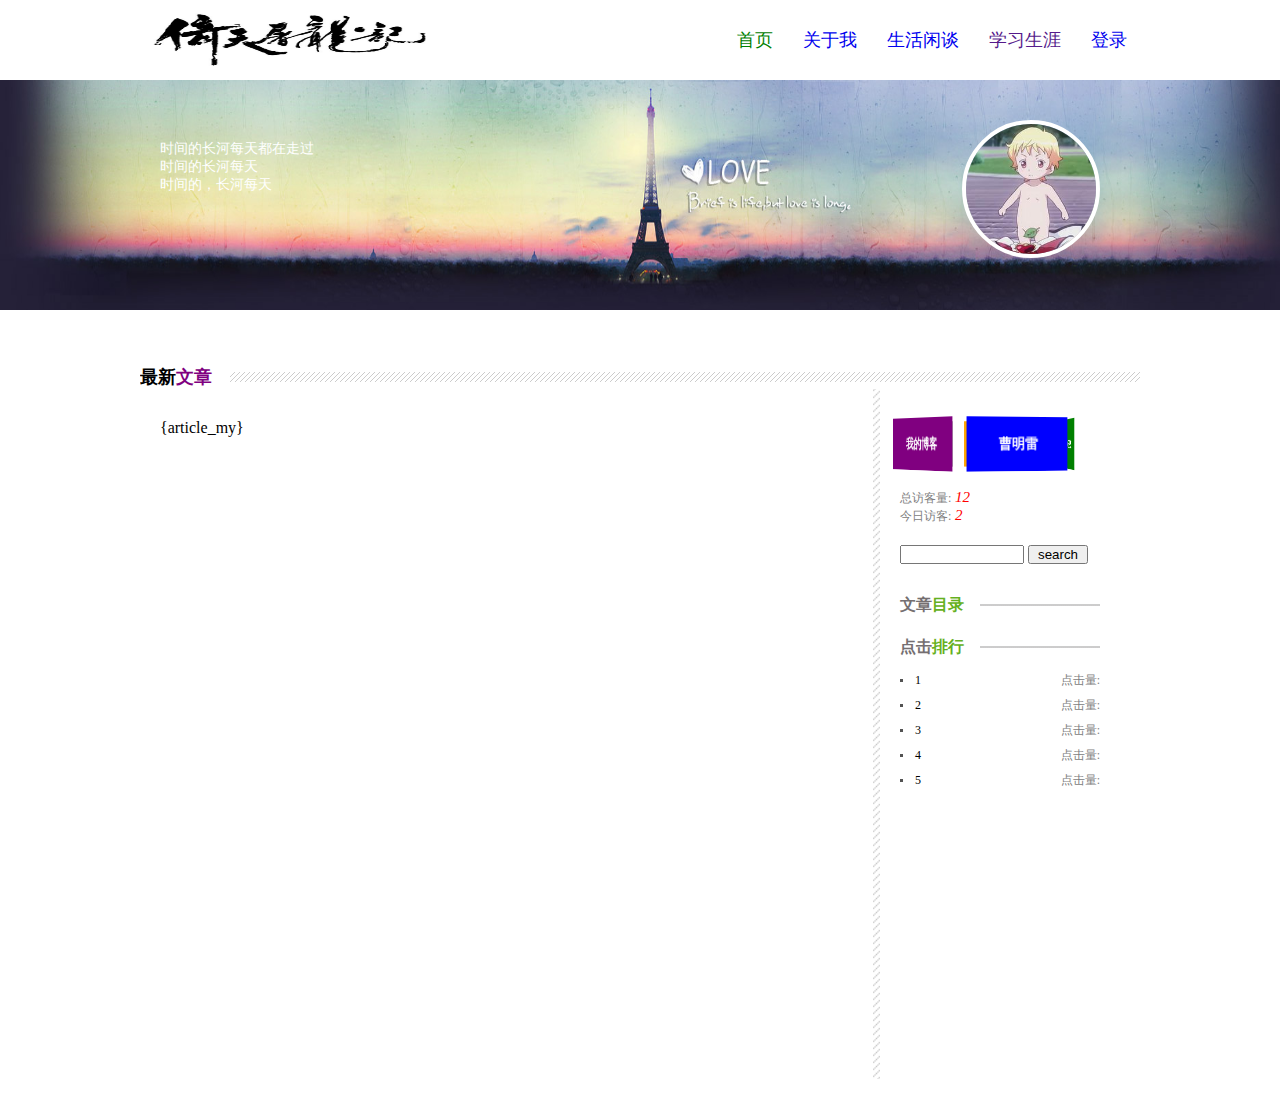
==== template/show.html @ 487b4580 "在服务器端渲染文章html页面" ====
<!DOCTYPE html>
<html lang="en">
<head>
  <meta charset="UTF-8">
  <meta name="viewport" content="width=device-width, initial-scale=1.0">
  <meta http-equiv="X-UA-Compatible" content="ie=edge">
  <title>Document</title>
  <link rel="stylesheet" href="/static/css3/all.css">
  <link rel="stylesheet" href="/static/css3/main.css">
</head>
<body>
  <div id="all">
    <div id="header">
      <div class="logo">
        <a href="/" >
          <img src="/static/image/logo.jpg">
        </a>
      </div>
      <nav class="header_nav">
        <a href="main1.html" class="header_link top_current">
          <span>首页</span>
          <span>Protal</span>
        </a>
        <a href="about.html" class="header_link">
          <span>关于我</span>
          <span>About</span>
        </a>
        <a href="life.html" class="header_link">
          <span>生活闲谈</span>
          <span>Study</span>
        </a>
        <a href="" class="header_link">
          <span>学习生涯</span>
          <span>Life</span>
        </a>
        <a href="login.html" class="header_link">
          <span>登录</span>
          <span>sign in</span>
        </a>
      </nav>
    </div>
    <div id="banner">
      <div class="banner_all">
        <div class="banner_text">
          <p>时间的长河每天都在走过</p>
          <p>时间的长河每天</p>
          <p>时间的，长河每天</p>
        </div>
        <div class="myInfor">
          <a href="">
            <span class="name">曹明雷</span>
          </a>
        </div>
      </div>
    </div>
    <div id="anticle">
      <div class="an_title">
        <h2>最新<span>文章</span></h2>
      </div>
      <div class="an_left">
        <div class="my_body">
          <div class="mymargin">{article_my}</div>
        </div>
        <a href="#" class="more">加载更多>></a>
      </div>
      <div class="an_right">
        <div class="r_content">
          <div class="wrap">
            <div id="container" style="transform:rotateY(0deg)">
              <div class="box demo1" style="transform:rotateY(0deg) translateZ(80px)"><b><a>曹明雷</a></b></div>
              <div class="box demo2" style="transform:rotateY(72deg) translateZ(80px)"><b><a>1996-07-04</a></b></div>
              <div class="box demo3" style="transform:rotateY(144deg) translateZ(80px)"><b><a>哈尔滨理工大学</a></b></div>
              <div class="box demo4" style="transform:rotateY(216deg) translateZ(80px)"><b><a>学生</a></b></div>
              <div class="box demo5" style="transform:rotateY(288deg) translateZ(80px)"><b><a>我的博客</a></b></div>
            </div>
          </div>
          <!--<div class="des_resolve">我的摩天轮</div>-->
          <div class="visitor">
            <span>总访客量:<i class="vis">    12</i></span>
            <br/>
            <span>今日访客:<i class="vis">    2</i></span>
          </div>
          <div class="search">
            <input type="text"/>
            <button>search</button>
          </div>
          <div class="s_content">

          </div>
          <div class="blank">
            <h3><p>文章<span style="color:#65b020">目录</span></p></h3>
          </div>
          <ul class="title_index1">
          </ul>
          <div class="blank">
            <h3>
              <p>点击<span style="color:#65b020">排行</span></p>
            </h3>
          </div>
          <ul class="title_index">
            <li><a href="#">1</a><span>点击量:<i style="color:red"></i></span></li>
            <li><a href="#">2</a><span>点击量:<i style="color:red"></i></span></li>
            <li><a href="#">3</a><span>点击量:<i style="color:red"></i></span></li>
            <li><a href="#">4</a><span>点击量:<i style="color:red"></i></span></li>
            <li><a href="#">5</a><span>点击量:<i style="color:red"></i></span></li>
          </ul>
        </div>
      </div>
    </div>
  </div>
  <script src="/static/js/show.js">
  </script>
</body>
</html>
---- static/css3/all.css ----
*{
  margin:0;
  padding:0;
}
a{
  text-decoration: none;
}
#header{
  width:1000px;
  height:80px;
  margin:auto;
  overflow:hidden;
}
.logo a{
  position:absolute;
  display:block;
  width:300px;
  height:60px;
  margin-top:10px;
}
.logo a img{
  width:300px;
  height:60px;
}
.header_nav{
  float:right;
  margin-top: 30px;
  overflow: hidden;
}
.header_link{
  display:inline-block;
  padding:0 8px;
  margin:0 5px;
  font-size: 18px;
  line-height: 20px;
}
.header_link span:first-child{
  display:block;
}
.header_link span:last-child{
  display:block;
  font-size: 12px;
  color:grey;
  transition:all 0.5s linear;
  transform: translateY(-100%);
  opacity: 0;
  text-align: center;
}
.header_link:hover span:last-child{
  transform:translateY(0px);
  opacity:1;
  text-align: center;
}
.top_current{
  color:green;
}
#myanticle{
  width:1000px;
  margin:auto;
  overflow: hidden;
}
.slogan{
  border-bottom: 1px solid rgb(233,233,233);
}
.slogan p{
  padding:7px;
  font-size: 15px;
  text-align: right;
}
.r_content{
  float:left;
  padding:10px;
  width:200px;
}
.search input{
  width:120px;
}
.search button{
  display:inline-block;
  width:60px;
}
.s_content{
  text-align: center;
  overflow: hidden;
  margin-top:20px;
  line-height: 25px;
  color: white;
  cursor: pointer;
}
.s_content1{
  float:left;
  width:70px;
  padding:5px;
  background:url("../image/bg.jpeg");
  border-radius: 5px;
}
.s_content2{
  float:left;
  margin-left:10px;
  width:70px;
  padding:5px;
  background-color: lightBlue;
  border-radius: 5px;
}
---- static/css3/main.css ----
li{
  list-style: none;
}
#banner{
  background: url("../image/banner_top.jpg") no-repeat;
  background-size: 1300px 230px;
  height:265px;
}
.banner_all{
  width:1000px;
  margin:auto;
  overflow: hidden;
}
.banner_text{
  width:350px;
  float:left;
  margin:60px 0 0 20px;
  font-size: 14px;
  color:white;
}
.myInfor{
  float:right;
  margin:40px;
  width:130px;
  height:130px;
  overflow: hidden;
  border:solid 4px white;
  border-radius: 100%;
  transition: all .5s ease-in-out;
}
.myInfor:hover{
  transform:rotate(360deg);
}
.myInfor:hover .name{
  margin-top: 0px;
}
.myInfor a{
  background: url("../image/head.jpg");
  display:block;
  width:130px;
  padding-top:93px;
  background-size: 130px 130px;
}
.myInfor a span{
  display:block;
  width:130px;
  height:55px;
  padding-top: 8px;
  margin-top:63px;
  background: rgba(0,0,0,.5);
  text-align: center;
  transition: all .2s ease-in-out;
  color:white;
}
.visitor{
  font-size: 12px;
  color:grey;
  margin-bottom: 20px;
}
.vis{
  font-size: 15px;
  color:red;
}
a{
  text-decoration: none;
  cursor: pointer;
}
.wrap{
  position:relative;
  margin:20px auto ;
  width:100px;
  perspective: 900px;
  min-height:50px;
  font-size: 15px;
}
#container{
  position:absolute;
  left:90%;
  margin-left:-102px;
  height:50px;
  width:100px;
  transform-style: preserve-3d;
  transition: all 1s ease-in-out;
}
.box{
  position:absolute;
  bottom: 0;
  width:100px;
  height:50px;
  line-height: 50px;
  text-align: center;
  font-size:13px;
  color:white;
}
.demo1{background-color:blue;}
.demo2{background-color:green;}
.demo3{background-color:orange;}
.demo4{background-color:grey;}
.demo5{background-color:purple;}
.des_resolve{
  padding-left:40px;
  font-weight: bold;
  color:purple;
  font-size: 13px;
  margin-bottom: 10px;
}
#anticle{
  width:1000px;
  margin:20px auto;
  overflow: hidden;
}
.an_title{
  width：1000px;
  font-weight: bold;
  background: url("../image/line.jpg") repeat-x 20px;
}
.an_title span{
  color:purple;
}
.an_title h2{
  background: white;
  font-size: 18px;
  width:90px;
}
.an_left{
  float:left;
  width:740px;
  background: url("../image/line.jpg") repeat-y  right center ;
  background-size: 7px;
}
.an_l_title{
  margin-top: 30px;
}
.an_l_title h3{
  display:inline-block;
  font-size: 15px;
  font-weight:bold;
}
.an_l_title span{
  background: url("../image/new.gif") no-repeat center ;
  padding-left:50px;
}
.an_l_body{
  margin-top:10px;
  margin-bottom:10px;
  overflow: hidden;
}
.an_l_body a{
  float:left;
}
.an_l_body a img{
  padding:4px;
  width:175px;
  height:100px;
  transition: all 0.5s ease-out;
}
.an_l_body a img:hover{
  transform: scale(1.05,1.05);
}
.an_l_body .content{
  float:left;
  padding:15px;
  color:#756F71;
  font-size: 15px;
  line-height: 20px;
  height:40px;
}
.read{
  float:right;
  background: #fd8a61;
  color:white;
  font-size: 12px;
  cursor:pointer;
  padding:5px 10px;
  margin-top:80px;
  margin-right:60px;
}
.an_l_foot{
  width:680px;
  background-color: rgb(230,230,230);
  font-size: 12px;
  color:#838383;
}
.an_l_foot p{
  padding:10px;
}
.an_l_foot span{
  padding-right:15px;
}
.an_right{
  float:right;
  width:250px;
}
.more{
  display:none;
}
.my_body{
  height:690px;
  overflow: hidden;
}
.blank{
  margin:10px auto;
  background: url("../image/r_title_bg.jpg") repeat-x center;
  color:#756f71;
  font-weight: bold;
  font-size: 14px;
}
.blank p{
  width:80px;
  background-color: white;
  padding:0;
}
.title_index1{
  max-height: 270px;
  list-style: none;
  background: url("../image/ph.jpg") no-repeat left 8px;
  overflow: hidden;
}
.title_index1 li{
  height:30px;
  line-height: 33px;
  border-bottom:1px #CCC dotted;
  padding-left:24px;
  font-size: 12px;
}
.title_index1 li a{
  color:black;
}
.title_index{
  list-style: none;
}
.title_index li{
  background: url("../image/li.jpg") no-repeat left center;
  padding-left:15px;
  height:25px;
  line-height: 25px;
  font-size: 12px;
}
.title_index li a{
  color:black;
}
.title_index li span{
  float:right;
  color:grey;
}
.mymargin{
  margin:30px 20px;
}
.reivew{
  margin:20px;
  border:1px solid #e74851;
  border-radius:3px;
}
.review_content{
  border:none;
  padding:20px 0px 0px 10px;
  width:98%;
  resize: none;
  height:80px;
}
.review_name{
  float: left;
  margin-top:30px;
  width:200px;
}
.review_name input{
  width:80px;
}
.re_btn{
  margin-top:30px;
  float:right;
  height: 30px;
  width:100px;
  cursor: pointer;
  background:url("../image/btn.png") no-repeat;
}
.loadReview{
  margin: 100px 20px 0 20px;
  color:#e74851;
}
.review_title{
  padding-bottom: 4px;
  border-bottom: 1px solid #e74851;
}
.review_title span{
  font-size: 15px;
  padding:5px;
  border:1px solid #e74851;
  border-radius: 10px;
  border-bottom: none;
}
.review_number{
  float:right;
}
.review_number i{
  font-size: 20px;
  padding-right:3px;
}
.showReview{
  margin:50px 20px 0 20px;
  padding-bottom: 30px;
  border-bottom: 1px dotted grey;
}
.reviewName{
  color:#e74851;
  font-size:15px;
}
.reviewTime{
  float:right;
  color:grey;
  font-size:12px;
}
.showContent{
  font: 12px "宋体", Arial, Helvetica, sans-serif;
}
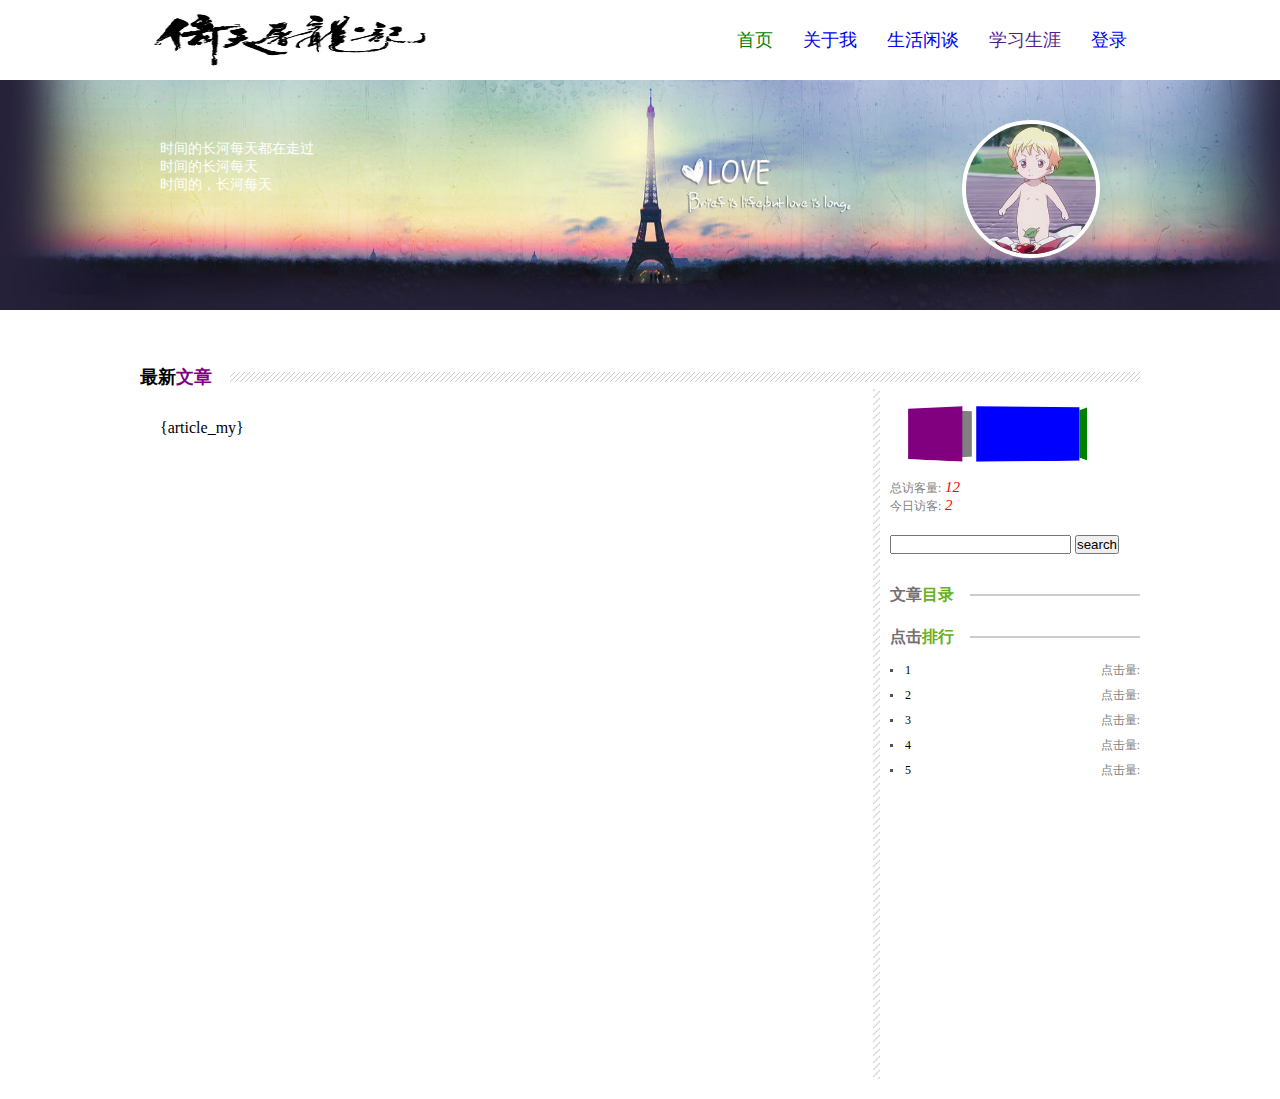
==== commit f9427510: "前端博主信息动态获取" ====
--- a/template/show.html
+++ b/template/show.html
@@ -48,7 +48,7 @@
         </div>
         <div class="myInfor">
           <a href="">
-            <span class="name">曹明雷</span>
+            <span class="name"></span>
           </a>
         </div>
       </div>
@@ -67,11 +67,11 @@
         <div class="r_content">
           <div class="wrap">
             <div id="container" style="transform:rotateY(0deg)">
-              <div class="box demo1" style="transform:rotateY(0deg) translateZ(80px)"><b><a>曹明雷</a></b></div>
-              <div class="box demo2" style="transform:rotateY(72deg) translateZ(80px)"><b><a>1996-07-04</a></b></div>
-              <div class="box demo3" style="transform:rotateY(144deg) translateZ(80px)"><b><a>哈尔滨理工大学</a></b></div>
-              <div class="box demo4" style="transform:rotateY(216deg) translateZ(80px)"><b><a>学生</a></b></div>
-              <div class="box demo5" style="transform:rotateY(288deg) translateZ(80px)"><b><a>我的博客</a></b></div>
+              <div class="box demo1" style="transform:rotateY(0deg) translateZ(80px)"><b><a></a></b></div>
+              <div class="box demo2" style="transform:rotateY(72deg) translateZ(80px)"><b><a></a></b></div>
+              <div class="box demo3" style="transform:rotateY(144deg) translateZ(80px)"><b><a></a></b></div>
+              <div class="box demo4" style="transform:rotateY(216deg) translateZ(80px)"><b><a></a></b></div>
+              <div class="box demo5" style="transform:rotateY(288deg) translateZ(80px)"><b><a></a></b></div>
             </div>
           </div>
           <!--<div class="des_resolve">我的摩天轮</div>-->
@@ -108,7 +108,17 @@
       </div>
     </div>
   </div>
-  <script src="/static/js/show.js">
+  <script src="/static/js/show.js"></script>
+  <script src="/static/js/getInfo.js"></script>
+  <script>
+      getInfo_global.__proto__.callback = function(r){
+      document.getElementsByClassName('myInfor')[0].firstElementChild.
+        firstElementChild.innerText = r.result.name;
+      document.getElementsByClassName('demo1')[0].innerText = r.result.name;
+      document.getElementsByClassName('demo2')[0].innerText = r.result.birthday;
+      document.getElementsByClassName('demo3')[0].innerText = r.result.school;
+      document.getElementsByClassName('demo4')[0].innerText = r.result.name;
+    }
   </script>
 </body>
 </html>
--- a/static/css3/all.css
+++ b/static/css3/all.css
@@ -5,27 +5,95 @@
 a{
   text-decoration: none;
 }
-#header{
-  width:1000px;
-  height:80px;
-  margin:auto;
-  overflow:hidden;
+@media screen and (max-width:430px){
+  #header{
+    width:400px;
+    height:40px;
+    margin:auto;
+    overflow:hidden;
+  }
+  .header_nav{
+    display:none;
+  }
+  .my_nav{
+    float:right;
+    margin-top:10px;
+    width:25px;
+    height:5px;
+    color:red;
+    border-top:10px double;
+    border-bottom: 3px solid;
+    cursor: pointer;
+  }
+  .logo a{
+    position:absolute;
+    display:block;
+    width:100px;
+    height:60px;
+    margin-left:-20px;
+  }
+  .logo a img{
+    width:100px;
+    height:40px;
+  }
+  #tilt{
+    position:absolute;
+    z-index:3;
+    left:0;
+    top:0;
+    width:100%;
+    height:80px;
+    background-color: white;
+    display:none;
+  }
+  .clickNav{
+    padding:20px 100px;
+    width:100%;
+    margin:auto;
+    overflow: hidden;
+  }
+  .clickNav_s{
+    float:left;
+  }
+  .clickNav_s span{
+    padding-left: 3px;
+  }
+  .navImg{
+    width:40px;
+    height:40px;
+    margin-right:40px;
+  }
+  .closeme{
+    position: absolute;
+    z-index:3;
+    right:20px;
+    top:5px;
+    cursor: pointer;
+  }
 }
-.logo a{
-  position:absolute;
-  display:block;
-  width:300px;
-  height:60px;
-  margin-top:10px;
-}
-.logo a img{
-  width:300px;
-  height:60px;
-}
-.header_nav{
-  float:right;
-  margin-top: 30px;
-  overflow: hidden;
+@media screen and (min-width:431px){
+  #header{
+    width:1000px;
+    height:80px;
+    margin:auto;
+    overflow:hidden;
+  }
+  .header_nav{
+    float:right;
+    margin-top: 30px;
+    overflow: hidden;
+  }
+  .logo a{
+    position:absolute;
+    display:block;
+    width:300px;
+    height:60px;
+    margin-top:10px;
+  }
+  .logo a img{
+    width:300px;
+    height:60px;
+  }
 }
 .header_link{
   display:inline-block;
@@ -67,18 +135,6 @@
   font-size: 15px;
   text-align: right;
 }
-.r_content{
-  float:left;
-  padding:10px;
-  width:200px;
-}
-.search input{
-  width:120px;
-}
-.search button{
-  display:inline-block;
-  width:60px;
-}
 .s_content{
   text-align: center;
   overflow: hidden;
@@ -102,3 +158,26 @@
   background-color: lightBlue;
   border-radius: 5px;
 }
+@media screen and (max-width: 430px){
+  .r_content{
+    padding:10px;
+    width: 95%;
+  }
+  .search{
+    display: none;
+  }
+}
+@media screen and (min-width: 430ox){
+  .r_content{
+    float:left;
+    padding:10px;
+    width:200px;
+  }
+  .search input{
+    width:120px;
+  }
+  .search button{
+    display:inline-block;
+    width:60px;
+  }
+}--- a/static/css3/main.css
+++ b/static/css3/main.css
@@ -1,10 +1,27 @@
 li{
   list-style: none;
 }
-#banner{
-  background: url("../image/banner_top.jpg") no-repeat;
-  background-size: 1300px 230px;
-  height:265px;
+@media screen and (max-width:430px){
+  #banner{
+    display:none;
+  }
+  #anticle{
+    width:100%;
+    margin:10px auto;
+    overflow: hidden;
+  }
+}
+@media screen and (min-width:430px){
+  #banner{
+    background: url("../image/banner_top.jpg") no-repeat;
+    background-size: 1300px 230px;
+    height:265px;
+  }
+  #anticle{
+    width:1000px;
+    margin:20px auto;
+    overflow: hidden;
+  }
 }
 .banner_all{
   width:1000px;
@@ -65,38 +82,6 @@
   text-decoration: none;
   cursor: pointer;
 }
-.wrap{
-  position:relative;
-  margin:20px auto ;
-  width:100px;
-  perspective: 900px;
-  min-height:50px;
-  font-size: 15px;
-}
-#container{
-  position:absolute;
-  left:90%;
-  margin-left:-102px;
-  height:50px;
-  width:100px;
-  transform-style: preserve-3d;
-  transition: all 1s ease-in-out;
-}
-.box{
-  position:absolute;
-  bottom: 0;
-  width:100px;
-  height:50px;
-  line-height: 50px;
-  text-align: center;
-  font-size:13px;
-  color:white;
-}
-.demo1{background-color:blue;}
-.demo2{background-color:green;}
-.demo3{background-color:orange;}
-.demo4{background-color:grey;}
-.demo5{background-color:purple;}
 .des_resolve{
   padding-left:40px;
   font-weight: bold;
@@ -104,11 +89,6 @@
   font-size: 13px;
   margin-bottom: 10px;
 }
-#anticle{
-  width:1000px;
-  margin:20px auto;
-  overflow: hidden;
-}
 .an_title{
   width：1000px;
   font-weight: bold;
@@ -121,12 +101,6 @@
   background: white;
   font-size: 18px;
   width:90px;
-}
-.an_left{
-  float:left;
-  width:740px;
-  background: url("../image/line.jpg") repeat-y  right center ;
-  background-size: 7px;
 }
 .an_l_title{
   margin-top: 30px;
@@ -165,16 +139,6 @@
   line-height: 20px;
   height:40px;
 }
-.read{
-  float:right;
-  background: #fd8a61;
-  color:white;
-  font-size: 12px;
-  cursor:pointer;
-  padding:5px 10px;
-  margin-top:80px;
-  margin-right:60px;
-}
 .an_l_foot{
   width:680px;
   background-color: rgb(230,230,230);
@@ -187,16 +151,8 @@
 .an_l_foot span{
   padding-right:15px;
 }
-.an_right{
-  float:right;
-  width:250px;
-}
 .more{
   display:none;
-}
-.my_body{
-  height:690px;
-  overflow: hidden;
 }
 .blank{
   margin:10px auto;
@@ -254,7 +210,7 @@
 .review_content{
   border:none;
   padding:20px 0px 0px 10px;
-  width:98%;
+  width:90%;
   resize: none;
   height:80px;
 }
@@ -313,3 +269,95 @@
 .showContent{
   font: 12px "宋体", Arial, Helvetica, sans-serif;
 }
+
+@media screen and (max-width: 430px){
+  .an_left{
+    margin: auto;
+    width:98%;
+    background: url("../image/line.jpg") repeat-y  right center ;
+    background-size: 7px;
+  }
+  .an_right{
+    width:98%;
+    margin: auto;
+  }
+  .wrap {
+    display: none;
+    width: 10px;
+  }
+  #container{
+    display: none;
+  }
+  .box{
+    display: none;
+  }
+  .read{
+    float:right;
+    background: #fd8a61;
+    color:white;
+    font-size: 12px;
+    cursor:pointer;
+    padding:5px 10px;
+    margin-right:60px;
+  }
+}
+
+@media screen and (min-width: 430px){
+  .an_left{
+    float:left;
+    width:740px;
+    background: url("../image/line.jpg") repeat-y  right center ;
+    background-size: 7px;
+  }
+  .an_right{
+    float:right;
+    width:250px;
+  }
+  .wrap{
+    position:relative;
+    margin:20px auto ;
+    width:100px;
+    perspective: 900px;
+    min-height:50px;
+    font-size: 15px;
+  }
+  #container{
+    position:absolute;
+    left:90%;
+    margin-left:-102px;
+    height:50px;
+    width:100px;
+    transform-style: preserve-3d;
+    transition: all 1s ease-in-out;
+    transform:rotateY(0deg)
+  }
+  .box{
+    position:absolute;
+    bottom: 0;
+    width:100px;
+    height:50px;
+    line-height: 50px;
+    text-align: center;
+    font-size:13px;
+    color:white;
+  }
+  .demo1{background-color:blue;transform:rotateY(0deg) translateZ(80px);}
+  .demo2{background-color:green;transform:rotateY(72deg) translateZ(80px)}
+  .demo3{background-color:orange;transform:rotateY(144deg) translateZ(80px)}
+  .demo4{background-color:grey;transform:rotateY(216deg) translateZ(80px)}
+  .demo5{background-color:purple;transform:rotateY(288deg) translateZ(80px)}
+  .my_body{
+    height:690px;
+    overflow: hidden;
+  }
+  .read{
+    float:right;
+    background: #fd8a61;
+    color:white;
+    font-size: 12px;
+    cursor:pointer;
+    padding:5px 10px;
+    margin-top:80px;
+    margin-right:60px;
+  }
+}
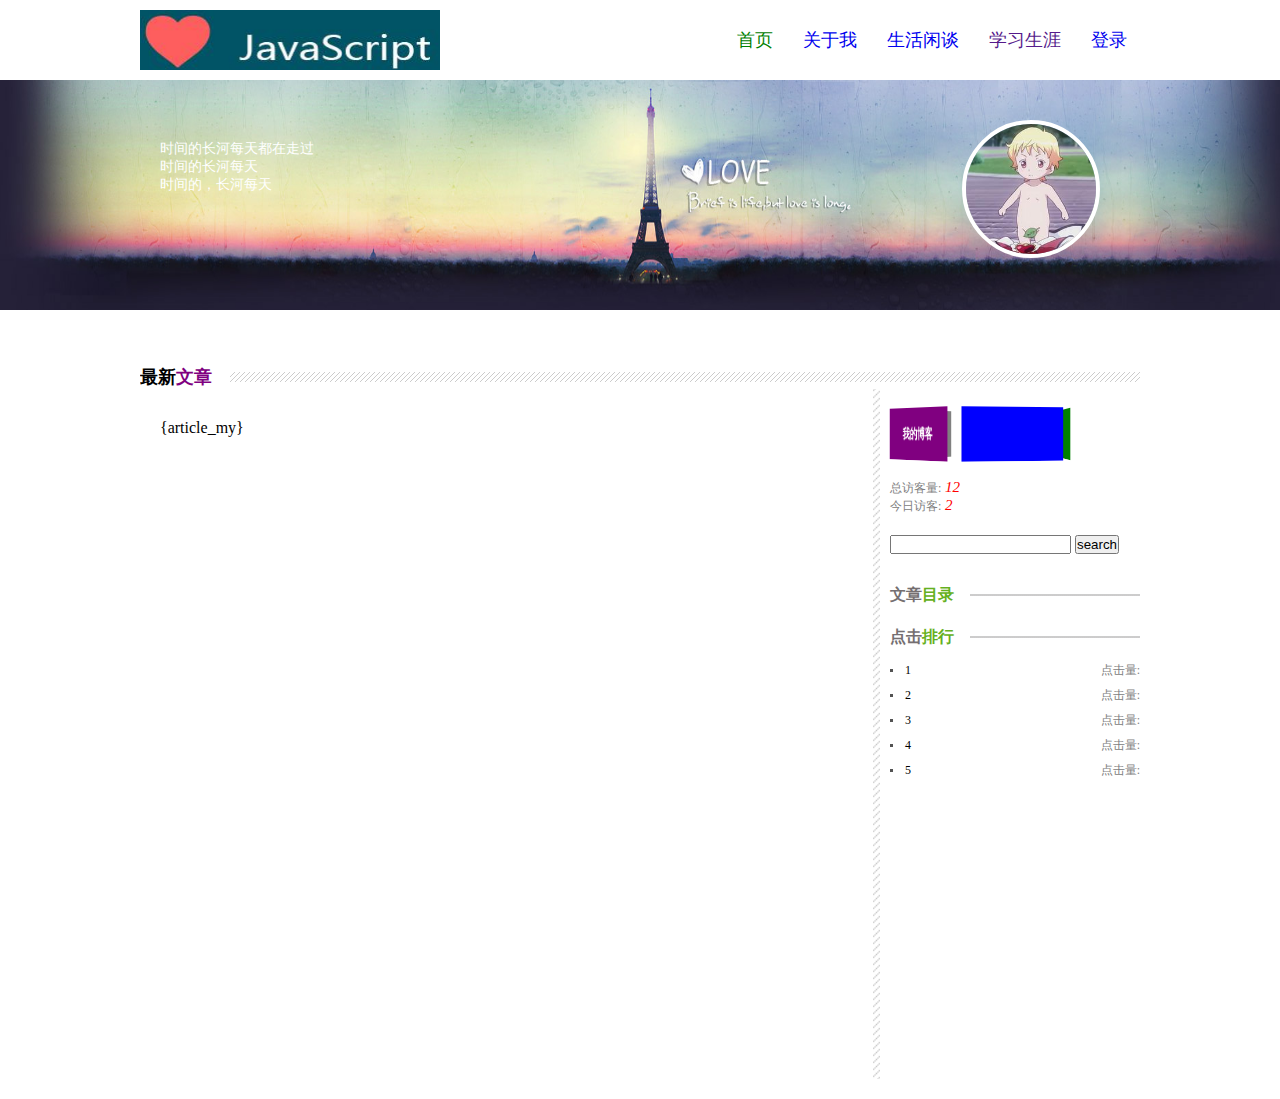
==== commit c357377f: "完善了页面的响应式布局" ====
--- a/template/show.html
+++ b/template/show.html
@@ -13,7 +13,7 @@
     <div id="header">
       <div class="logo">
         <a href="/" >
-          <img src="/static/image/logo.jpg">
+          <img src="/static/image/logo2.png">
         </a>
       </div>
       <nav class="header_nav">
@@ -71,7 +71,7 @@
               <div class="box demo2" style="transform:rotateY(72deg) translateZ(80px)"><b><a></a></b></div>
               <div class="box demo3" style="transform:rotateY(144deg) translateZ(80px)"><b><a></a></b></div>
               <div class="box demo4" style="transform:rotateY(216deg) translateZ(80px)"><b><a></a></b></div>
-              <div class="box demo5" style="transform:rotateY(288deg) translateZ(80px)"><b><a></a></b></div>
+              <div class="box demo5" style="transform:rotateY(288deg) translateZ(80px)"><b><a>我的博客</a></b></div>
             </div>
           </div>
           <!--<div class="des_resolve">我的摩天轮</div>-->
--- a/static/css3/all.css
+++ b/static/css3/all.css
@@ -7,7 +7,7 @@
 }
 @media screen and (max-width:430px){
   #header{
-    width:400px;
+    width:100%;
     height:40px;
     margin:auto;
     overflow:hidden;
@@ -35,6 +35,8 @@
   .logo a img{
     width:100px;
     height:40px;
+    margin-left:25px;
+    margin-top:5px;
   }
   #tilt{
     position:absolute;
@@ -72,6 +74,16 @@
   }
 }
 @media screen and (min-width:431px){
+  #tilt{
+    position:absolute;
+    z-index:3;
+    left:0;
+    top:0;
+    width:100%;
+    height:80px;
+    background-color: white;
+    display:none;
+  }
   #header{
     width:1000px;
     height:80px;
@@ -123,9 +135,8 @@
   color:green;
 }
 #myanticle{
-  width:1000px;
+  width:100%;
   margin:auto;
-  overflow: hidden;
 }
 .slogan{
   border-bottom: 1px solid rgb(233,233,233);
@@ -180,4 +191,4 @@
     display:inline-block;
     width:60px;
   }
-}+}
--- a/static/css3/main.css
+++ b/static/css3/main.css
@@ -133,6 +133,7 @@
 }
 .an_l_body .content{
   float:left;
+  width: 30%;
   padding:15px;
   color:#756F71;
   font-size: 15px;
@@ -298,7 +299,7 @@
     font-size: 12px;
     cursor:pointer;
     padding:5px 10px;
-    margin-right:60px;
+    margin-right:20px;
   }
 }
 
@@ -324,12 +325,11 @@
   #container{
     position:absolute;
     left:90%;
-    margin-left:-102px;
+    margin-left:-120px;
     height:50px;
     width:100px;
     transform-style: preserve-3d;
     transition: all 1s ease-in-out;
-    transform:rotateY(0deg)
   }
   .box{
     position:absolute;
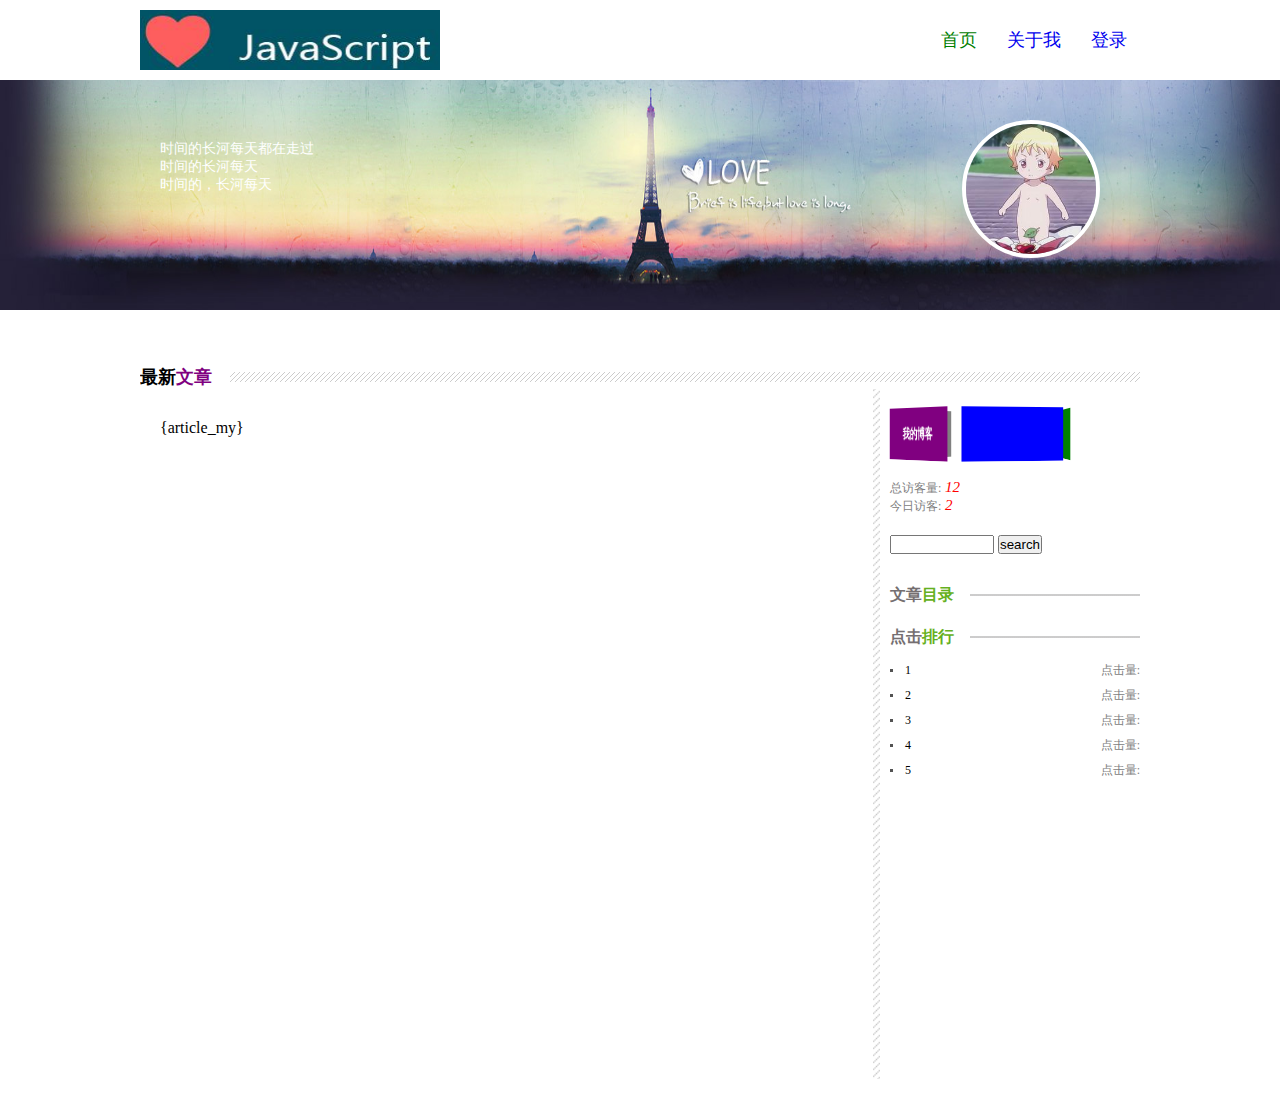
==== commit b06768f6: "修改了更多响应式布局的错误" ====
--- a/template/show.html
+++ b/template/show.html
@@ -15,25 +15,18 @@
         <a href="/" >
           <img src="/static/image/logo2.png">
         </a>
+        <div class="my_nav"></div>
       </div>
       <nav class="header_nav">
-        <a href="main1.html" class="header_link top_current">
+        <a href="/static/main/main1.html" class="header_link top_current">
           <span>首页</span>
           <span>Protal</span>
         </a>
-        <a href="about.html" class="header_link">
+        <a href="/static/main/about.html" class="header_link">
           <span>关于我</span>
           <span>About</span>
         </a>
-        <a href="life.html" class="header_link">
-          <span>生活闲谈</span>
-          <span>Study</span>
-        </a>
-        <a href="" class="header_link">
-          <span>学习生涯</span>
-          <span>Life</span>
-        </a>
-        <a href="login.html" class="header_link">
+        <a href="/static/main/login.html" class="header_link">
           <span>登录</span>
           <span>sign in</span>
         </a>
@@ -81,7 +74,7 @@
             <span>今日访客:<i class="vis">    2</i></span>
           </div>
           <div class="search">
-            <input type="text"/>
+            <input style="width:100px" type="text"/>
             <button>search</button>
           </div>
           <div class="s_content">
@@ -110,6 +103,7 @@
   </div>
   <script src="/static/js/show.js"></script>
   <script src="/static/js/getInfo.js"></script>
+  <script src="/static/js/all.js"></script>
   <script>
       getInfo_global.__proto__.callback = function(r){
       document.getElementsByClassName('myInfor')[0].firstElementChild.
--- a/static/css3/all.css
+++ b/static/css3/all.css
@@ -18,6 +18,7 @@
   .my_nav{
     float:right;
     margin-top:10px;
+    margin-right:10px;
     width:25px;
     height:5px;
     color:red;
@@ -53,6 +54,7 @@
     width:100%;
     margin:auto;
     overflow: hidden;
+    line-height: 20px;
   }
   .clickNav_s{
     float:left;
@@ -71,6 +73,9 @@
     right:20px;
     top:5px;
     cursor: pointer;
+  }
+  .slogan{
+    display:none;
   }
 }
 @media screen and (min-width:431px){
@@ -106,6 +111,13 @@
     width:300px;
     height:60px;
   }
+  #myanticle{
+    width:1000px;
+    margin:auto;
+  }
+  .slogan{
+    border-bottom: 1px solid rgb(233,233,233);
+  }
 }
 .header_link{
   display:inline-block;
@@ -133,13 +145,6 @@
 }
 .top_current{
   color:green;
-}
-#myanticle{
-  width:100%;
-  margin:auto;
-}
-.slogan{
-  border-bottom: 1px solid rgb(233,233,233);
 }
 .slogan p{
   padding:7px;
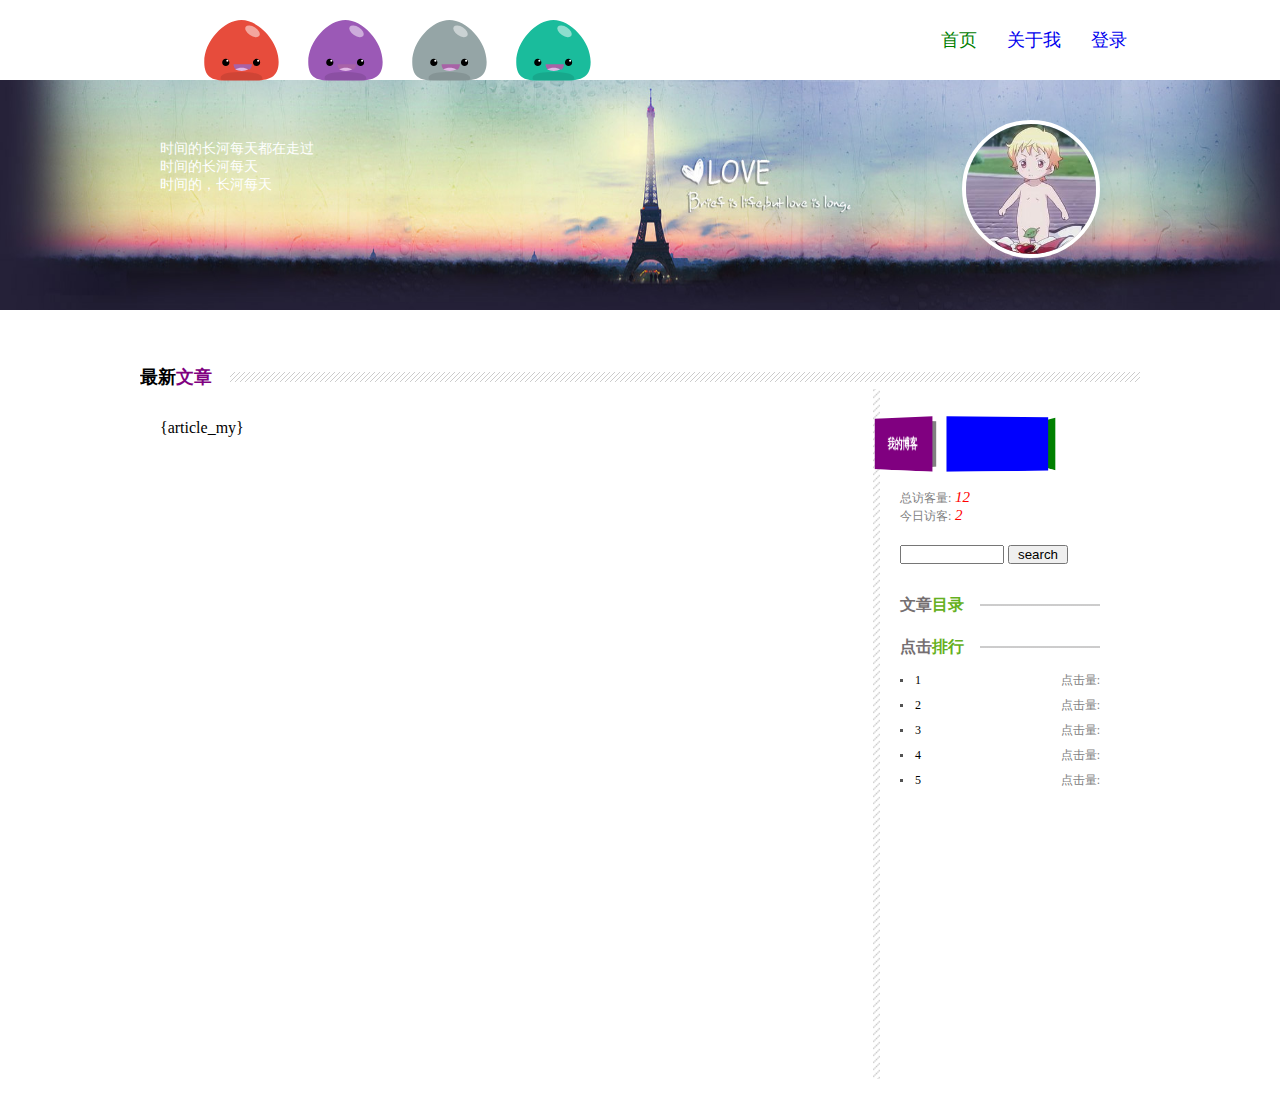
==== commit 2e9270fa: "更改了些响应式" ====
--- a/template/show.html
+++ b/template/show.html
@@ -9,11 +9,35 @@
   <link rel="stylesheet" href="/static/css3/main.css">
 </head>
 <body>
+  <div id="tilt">
+    <div class="clickNav">
+      <div class="clickNav_s">
+        <a href="main1.html"><img class="navImg" src="/static/image/1.png"/></a>
+        <br>
+        <span>  首页</span>
+      </div>
+      <div class="clickNav_s">
+        <a href="about.html"><img class="navImg" src="/static/image/2.png"/></a>
+        <br>
+        <span>关于我</span>
+      </div>
+      <div class="clickNav_s">
+        <a href="login.html"><img class="navImg" src="/static/image/3.png"/></a>
+        <br>
+        <span>登录</span>
+      </div>
+      <div class="closeme">
+        <img style="width:15px;height:15px" src="/static/image/4.png">
+      </div>
+    </div>
+  </div>
   <div id="all">
     <div id="header">
       <div class="logo">
         <a href="/" >
-          <img src="/static/image/logo2.png">
+          <img src="/static/image/58.gif">
+          <iframe src='/static/h5/index.html'frameborder="no" border="0" marginwidth="0" marginheight="0" scrolling="no" allowtransparency="yes">
+          </iframe>
         </a>
         <div class="my_nav"></div>
       </div>
--- a/static/css3/all.css
+++ b/static/css3/all.css
@@ -34,7 +34,7 @@
     margin-left:-20px;
   }
   .logo a img{
-    width:100px;
+    width:200px;
     height:40px;
     margin-left:25px;
     margin-top:5px;
@@ -50,7 +50,7 @@
     display:none;
   }
   .clickNav{
-    padding:20px 100px;
+    padding:20px 20%;
     width:100%;
     margin:auto;
     overflow: hidden;
@@ -74,6 +74,16 @@
     top:5px;
     cursor: pointer;
   }
+  .r_content{
+    padding:10px;
+    width: 95%;
+  }
+  .search{
+    display: none;
+  }
+  .logo a iframe{
+    display: none;
+  }
   .slogan{
     display:none;
   }
@@ -107,9 +117,20 @@
     height:60px;
     margin-top:10px;
   }
+  .r_content{
+    float:left;
+    padding:10px;
+    width:200px;
+  }
+  .search input{
+    width:120px;
+  }
+  .search button{
+    display:inline-block;
+    width:60px;
+  }
   .logo a img{
-    width:300px;
-    height:60px;
+    display: none;
   }
   #myanticle{
     width:1000px;
@@ -174,26 +195,8 @@
   background-color: lightBlue;
   border-radius: 5px;
 }
-@media screen and (max-width: 430px){
-  .r_content{
-    padding:10px;
-    width: 95%;
-  }
-  .search{
-    display: none;
-  }
-}
-@media screen and (min-width: 430ox){
-  .r_content{
-    float:left;
-    padding:10px;
-    width:200px;
-  }
-  .search input{
-    width:120px;
-  }
-  .search button{
-    display:inline-block;
-    width:60px;
-  }
-}
+.logo a iframe{
+  margin-top:-10px;
+  width:500px;
+  height:100px;
+}
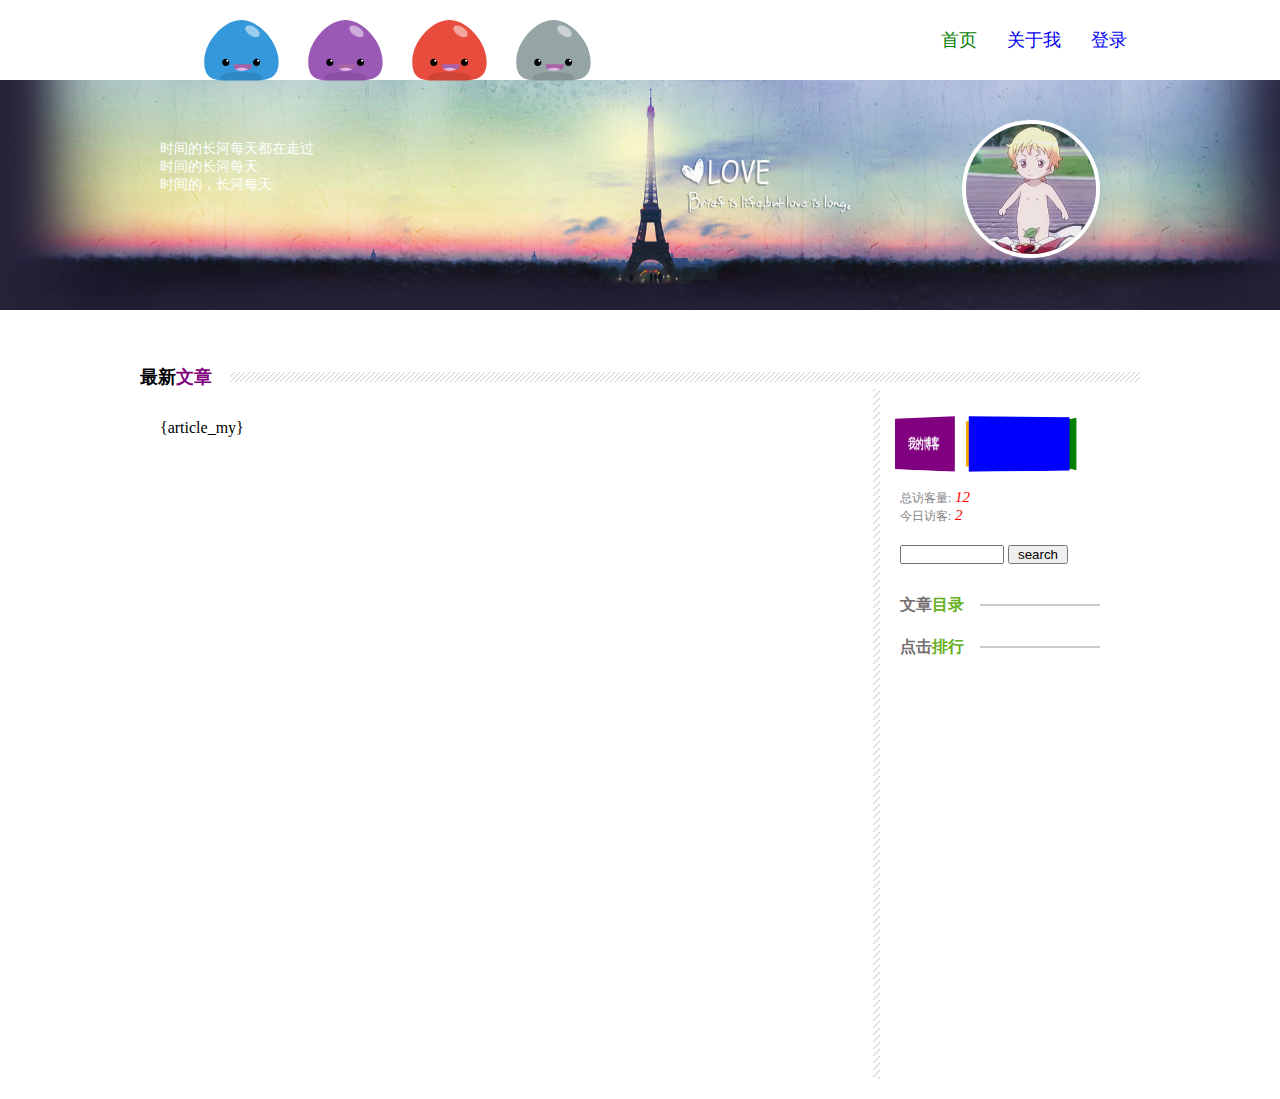
==== commit 1b79d204: "修改了评论顺序的问题,修复了登录界面分类添加问题" ====
--- a/template/show.html
+++ b/template/show.html
@@ -115,11 +115,6 @@
             </h3>
           </div>
           <ul class="title_index">
-            <li><a href="#">1</a><span>点击量:<i style="color:red"></i></span></li>
-            <li><a href="#">2</a><span>点击量:<i style="color:red"></i></span></li>
-            <li><a href="#">3</a><span>点击量:<i style="color:red"></i></span></li>
-            <li><a href="#">4</a><span>点击量:<i style="color:red"></i></span></li>
-            <li><a href="#">5</a><span>点击量:<i style="color:red"></i></span></li>
           </ul>
         </div>
       </div>
--- a/static/css3/all.css
+++ b/static/css3/all.css
@@ -186,6 +186,7 @@
   padding:5px;
   background:url("../image/bg.jpeg");
   border-radius: 5px;
+  margin-bottom: 5px;
 }
 .s_content2{
   float:left;
@@ -194,6 +195,7 @@
   padding:5px;
   background-color: lightBlue;
   border-radius: 5px;
+  margin-bottom: 5px;
 }
 .logo a iframe{
   margin-top:-10px;
--- a/static/css3/main.css
+++ b/static/css3/main.css
@@ -325,7 +325,7 @@
   #container{
     position:absolute;
     left:90%;
-    margin-left:-120px;
+    margin-left:-100px;
     height:50px;
     width:100px;
     transform-style: preserve-3d;
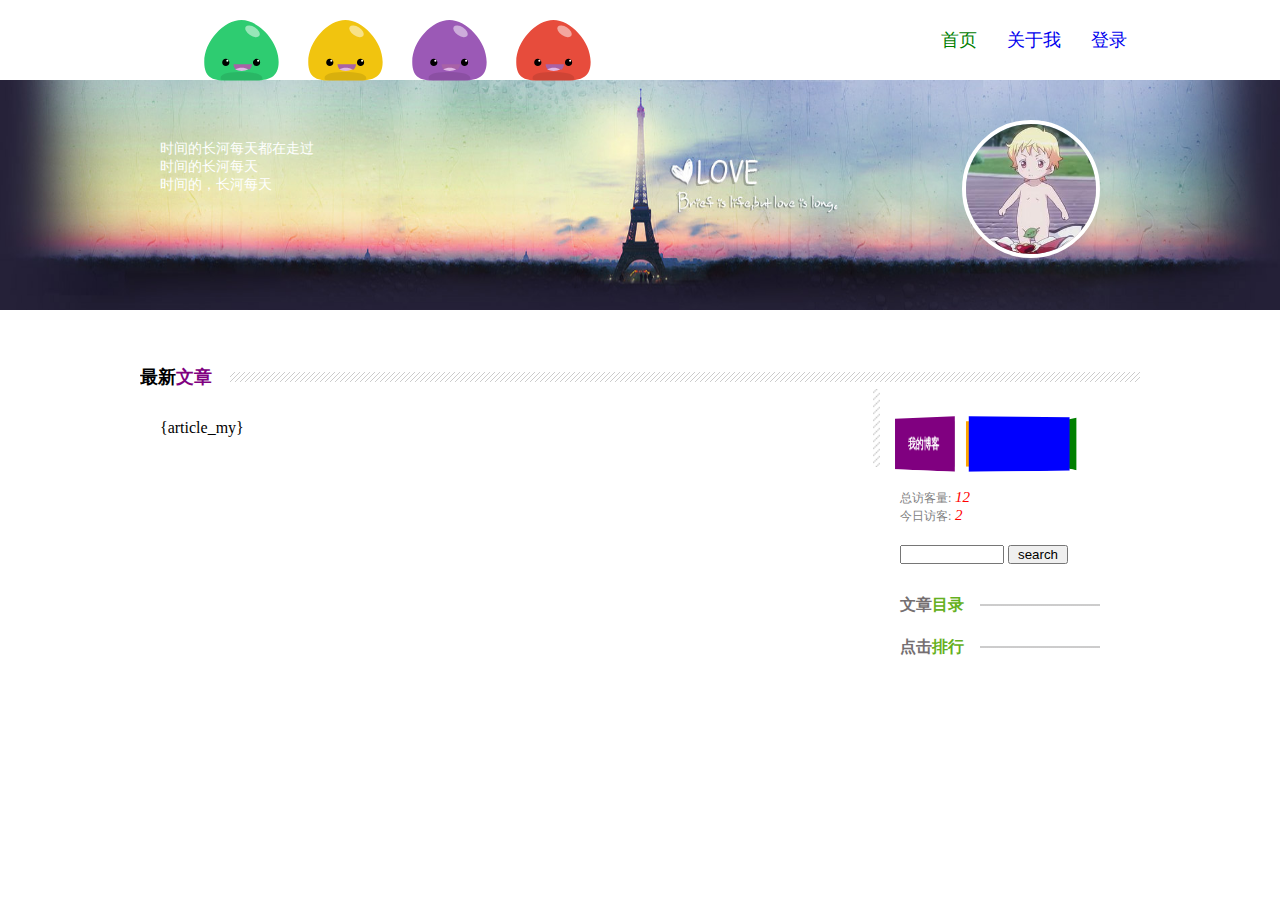
==== commit ed0fca03: "合并了js文件,修复了点击及评论的一些bug" ====
--- a/template/show.html
+++ b/template/show.html
@@ -120,7 +120,7 @@
       </div>
     </div>
   </div>
-  <script src="/static/js/show.js"></script>
+  <script src="/static/js/main.js"></script>
   <script src="/static/js/getInfo.js"></script>
   <script src="/static/js/all.js"></script>
   <script>
@@ -131,7 +131,27 @@
       document.getElementsByClassName('demo2')[0].innerText = r.result.birthday;
       document.getElementsByClassName('demo3')[0].innerText = r.result.school;
       document.getElementsByClassName('demo4')[0].innerText = r.result.name;
-    }
+      }
+      //同样创建hello对象的实例
+      var me1=new hello();
+      me1.getLoading=function(){
+          myAjax("post","/interface/get_recent_article","application/x-www-form-urlencoded","limit:5",function(cl){
+              var length=cl.result.length;
+              var cl=cl.result;
+              me1.__proto__.getIndex(cl);
+              me1.__proto__.showornot(length);
+          });
+      }
+      me1.getClass();
+      me1.reveal();
+      me1.access();
+      me1.rank();
+      me1.getLoading();
+      me1.getAllReview();
+      //内部监听
+      window.onload=function(){
+        me1.clickSearch();
+      }
   </script>
 </body>
 </html>
--- a/static/css3/all.css
+++ b/static/css3/all.css
@@ -154,7 +154,7 @@
   display:block;
   font-size: 12px;
   color:grey;
-  transition:all 0.5s linear;
+  transition:all 0.3s linear;
   transform: translateY(-100%);
   opacity: 0;
   text-align: center;
--- a/static/css3/main.css
+++ b/static/css3/main.css
@@ -14,7 +14,7 @@
 @media screen and (min-width:430px){
   #banner{
     background: url("../image/banner_top.jpg") no-repeat;
-    background-size: 1300px 230px;
+    background-size: 100% 230px;
     height:265px;
   }
   #anticle{
